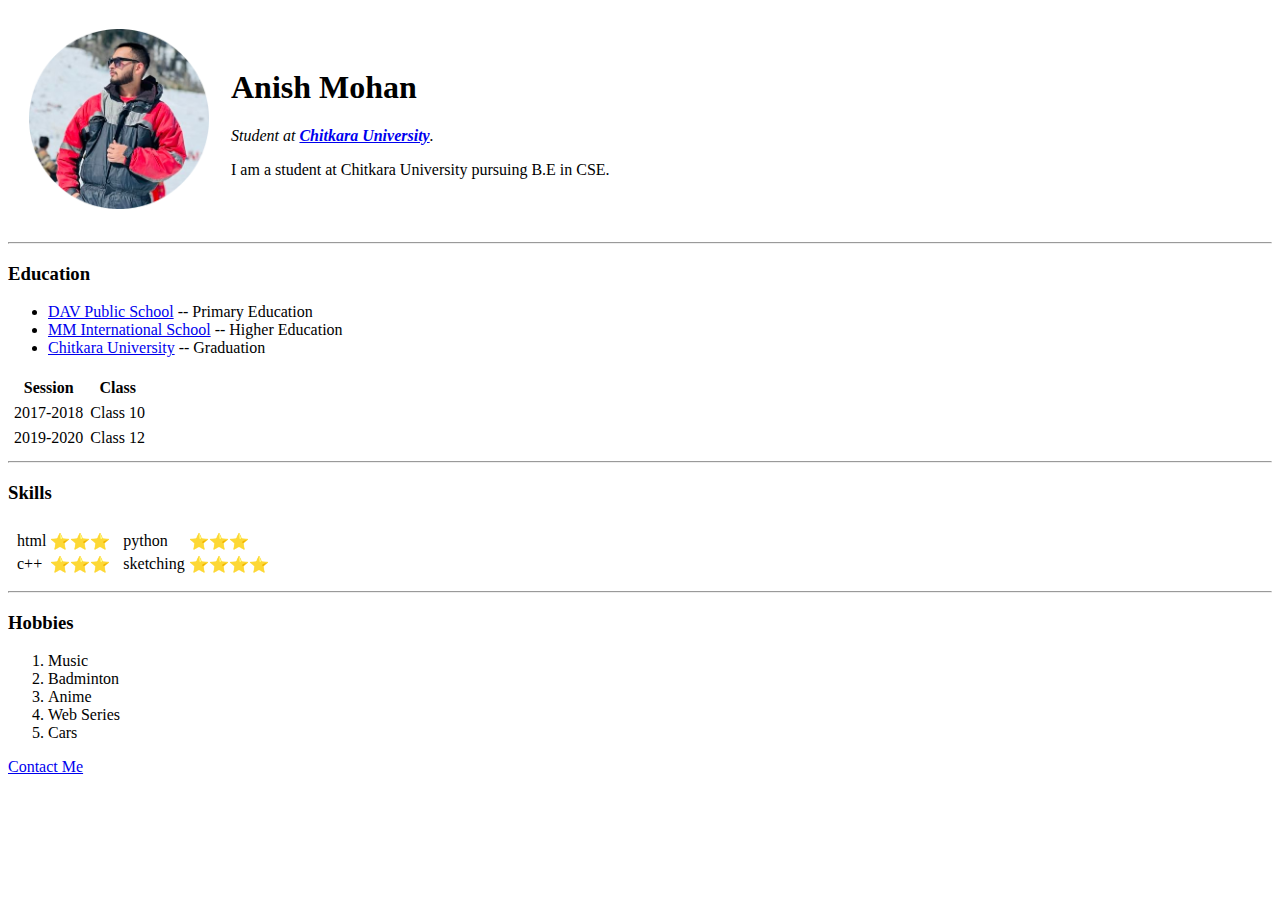
==== index.html @ 5e2edfcf "Add files via upload" ====
<!DOCTYPE html>
<html lang="en">
    <head>
        <meta charset="UTF-8">
        <meta http-equiv="X-UA-Compatible" content="IE=edge">
        <meta name="viewport" content="width=device-width, initial-scale=1.0">
        <title>Anish's Personal Site</title>
    </head>
    <body>
        <table cellspacing="20">
            <tr>
                <td><img src="images/anish.jpeg" alt="profile_image" width="180" height="180"></td>
                <td><h1>Anish Mohan</h1>
                <p><em>Student at <strong><a href="https://www.chitkara.edu.in/">Chitkara University</a></strong>.</em></p>
                <p>I am a student at Chitkara University pursuing B.E in CSE.</p></td>
            </tr>
        </table>
        <!-- <img src="images/anish.jpeg" alt="profile_image">
        <h1>Anish Mohan</h1>
        <p><em>Student at <strong><a href="https://www.chitkara.edu.in/">Chitkara University</a></strong>.</em></p>
        <p>I am a student at Chitkara University pursuing B.E in CSE.</p> -->
        <hr>
        <h3>Education</h3>
        <ul> 
            <li><a href="http://davbarara.com/">DAV Public School</a> -- Primary Education</li>
            <li><a href="https://www.mmismullana.org/">MM International School</a> -- Higher Education</li>
            <li><a href="https://www.chitkara.edu.in/">Chitkara University</a> -- Graduation</li> 
        </ul>
        <table cellspacing="5">
            <thead>
                <th>Session</th>
                <th>Class</th>
            </thead>
            <tbody>
            <tr>
                <td>2017-2018</td>
                <td>Class 10</td>
            </tr>
            <tr>
                <td>2019-2020</td>
                <td>Class 12</td>
            </tr>
            </tbody>
        </table>
        <hr> 
        <h3>Skills</h3>
        <table cellspacing="5">
            <tr>
                <td>
                    <table>
                        <tr>
                            <td>html</td>
                            <td>⭐️⭐️⭐️</td>
                        </tr>
                        <tr>
                            <td>c++</td>
                            <td>⭐️⭐️⭐️</td>
                        </tr>
                    </table>
                </td>
                <td>
                    <table>
                        <tr>
                            <td>python</td>
                            <td>⭐️⭐️⭐️</td>
                        </tr>
                        <tr>
                            <td>sketching</td>
                            <td>⭐️⭐️⭐️⭐️</td>
                        </tr>
                    </table>
                </td>
            </tr>
        </table>
        <hr>
        <h3>Hobbies</h3>
        <ol>
            <li>Music</li>
            <li>Badminton</li>
            <li>Anime</li>
            <li>Web Series</li>
            <li>Cars</li>
        </ol>
        <a href="contactMe.html">Contact Me</a>
    </body>  
</html>
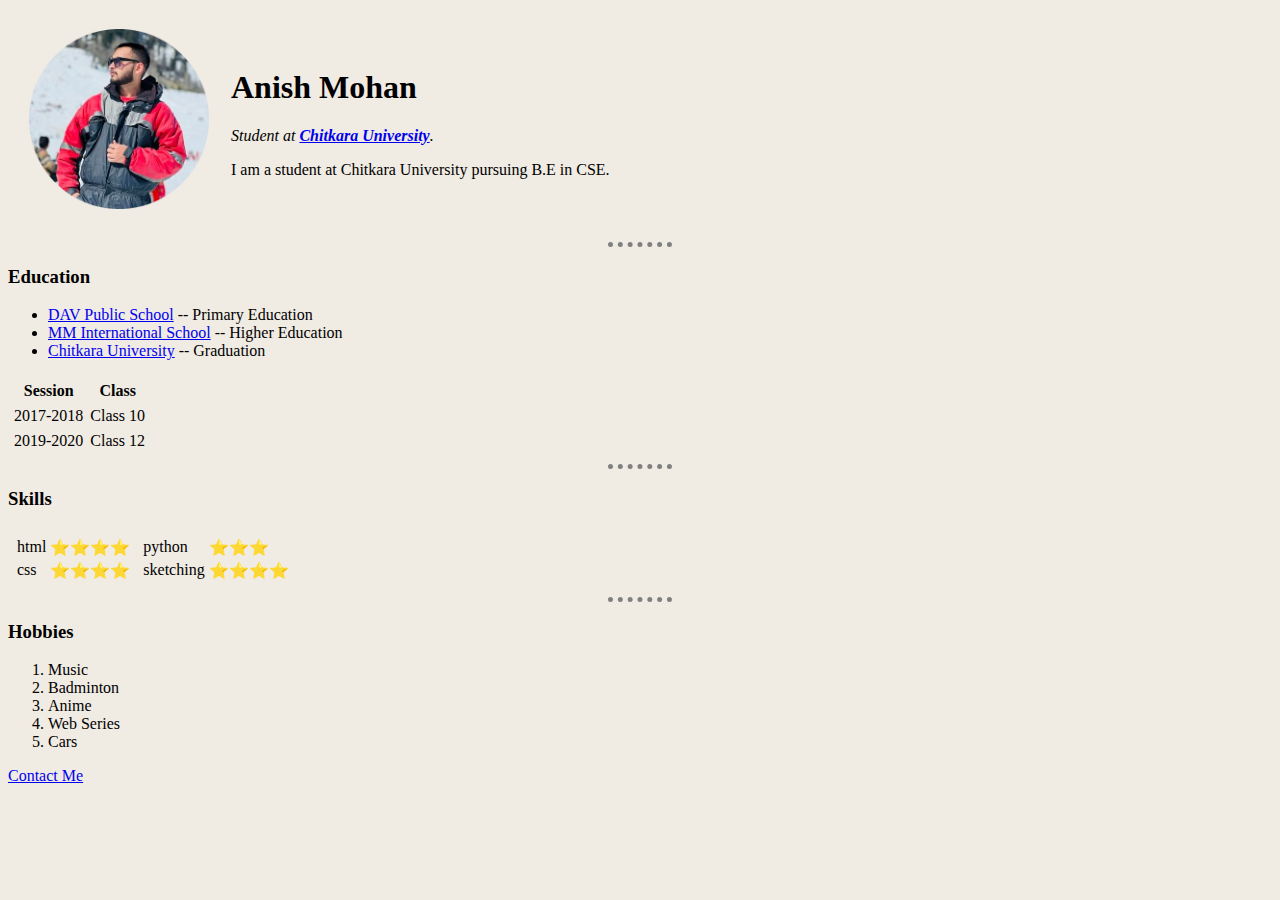
==== commit 1a6b5a3b: "Add files via upload" ====
--- a/index.html
+++ b/index.html
@@ -5,6 +5,7 @@
         <meta http-equiv="X-UA-Compatible" content="IE=edge">
         <meta name="viewport" content="width=device-width, initial-scale=1.0">
         <title>Anish's Personal Site</title>
+        <link rel="stylesheet" href="css/styles.css ">
     </head>
     <body>
         <table cellspacing="20">
@@ -50,11 +51,11 @@
                     <table>
                         <tr>
                             <td>html</td>
-                            <td>⭐️⭐️⭐️</td>
+                            <td>⭐️⭐️⭐️⭐️</td>
                         </tr>
                         <tr>
-                            <td>c++</td>
-                            <td>⭐️⭐️⭐️</td>
+                            <td>css</td>
+                            <td>⭐️⭐️⭐️⭐️</td>
                         </tr>
                     </table>
                 </td>
--- a/css/styles.css
+++ b/css/styles.css
@@ -0,0 +1,13 @@
+body {
+    background-color: #F0EBE3;
+}
+
+hr {
+    border-style: dotted none none;
+    border-color: grey;
+    border-width: 5px;
+    width: 5%;
+}
+h1, h2, h3{
+    color: black;
+}